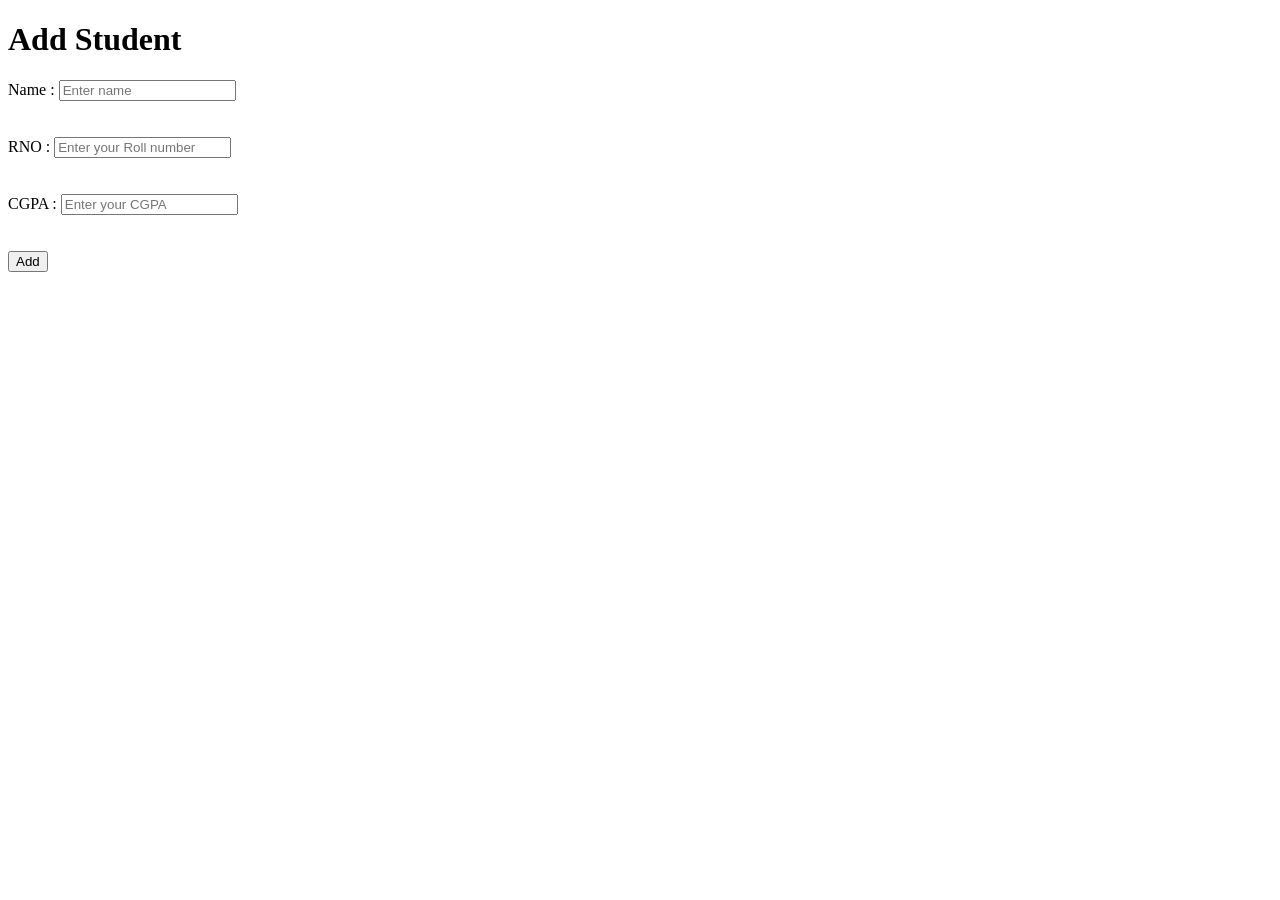
==== AddStudent.html @ 93fb6039 "my first commit" ====
<!DOCTYPE html>
<html lang="en">
<head>
    <meta charset="UTF-8">
    <meta name="viewport" content="width=device-width, initial-scale=1.0">
    <title>Add Student</title>
</head>
<body>
    <h1> Add Student</h1>
    <form>
    Name : <input type="text" placeholder="Enter name"> 
    <br><br><br>
    RNO  : <input type="text" placeholder="Enter your Roll number">
    <br><br><br>
    CGPA : <input type="text" placeholder="Enter your CGPA">
    <br><br><br>
    </form>
    <button onclick="location.href='ViewStudent.html'">Add</button>
</body>
</html>
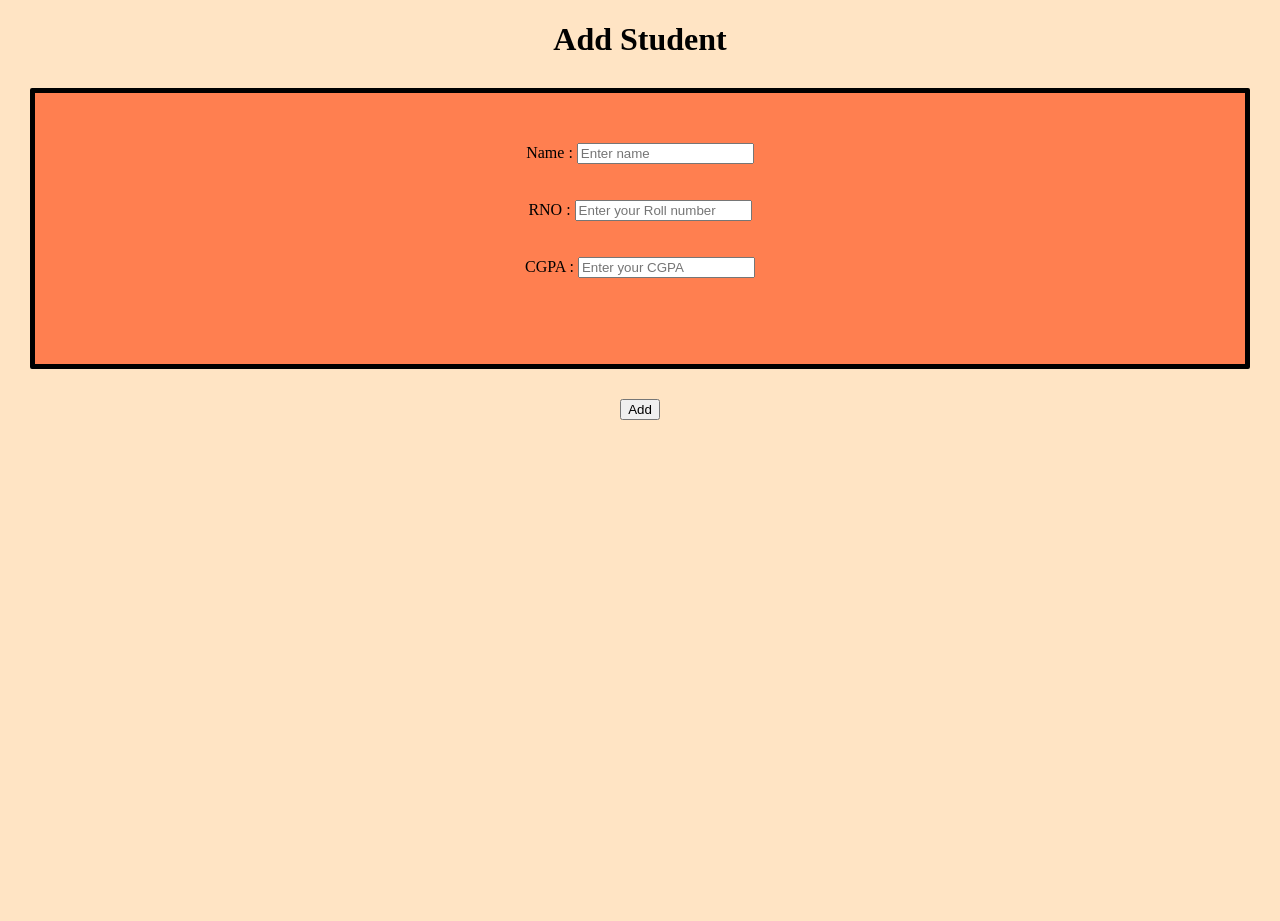
==== commit 3860d692: "css added" ====
--- a/AddStudent.html
+++ b/AddStudent.html
@@ -4,6 +4,7 @@
     <meta charset="UTF-8">
     <meta name="viewport" content="width=device-width, initial-scale=1.0">
     <title>Add Student</title>
+    <link rel="stylesheet" href="styles.css"/>
 </head>
 <body>
     <h1> Add Student</h1>
--- a/styles.css
+++ b/styles.css
@@ -0,0 +1,28 @@
+nav{
+    background-color:black;
+     padding: 10px;
+    }
+nav a{
+    color: white;
+    text-decoration: none;
+    width: 20px;
+    margin:50px;
+    }
+nav a:hover{
+     color:yellow;
+    }
+html, body {
+  background-color:bisque;
+  margin: 0;
+  height: 100%;
+  text-align: center;
+}
+form{
+    padding:50px;
+    margin:30px;
+    box-sizing:border-box;
+    display: block;
+    border:5px black solid ;
+    background-color:coral;
+    border-radius: 2px;;
+}
